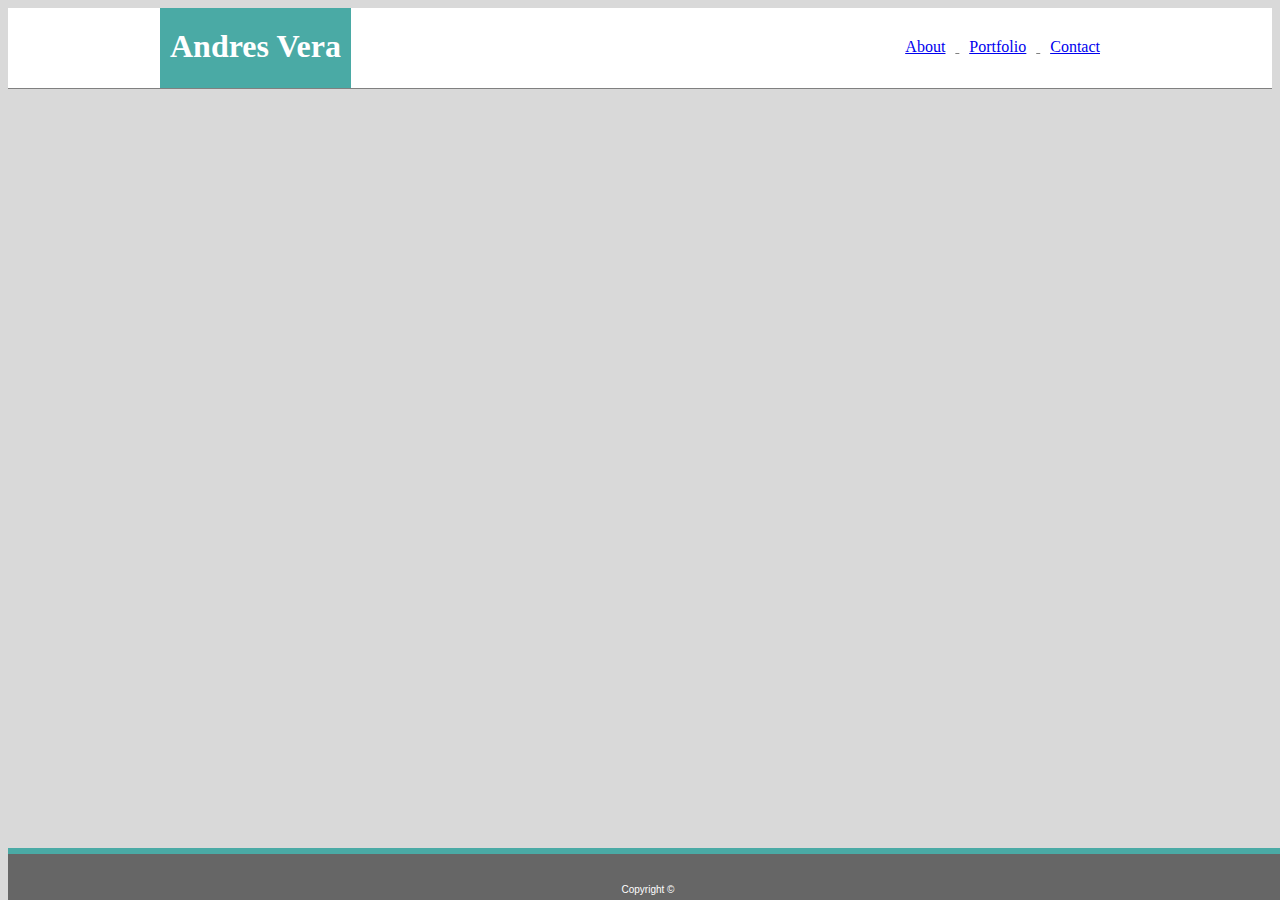
==== contact.html @ 6670bd9d "index completed" ====
<!DOCTYPE html>
<html lang="en">
<head><meta charset="UTF-8">
    <title>Portfolio</title>
    <link rel="stylesheet" href="assets/css/style.css">
</head>

<body>
    <header>
        <div class="divheader">
            <h1>Andres Vera</h1>
            <nav>
                <a href="index.html">About</a>
                <a href="portafolio.html">Portfolio</a>
                <a href="contact.html">Contact</a>


            </nav>
        </div>
    </header>

    




    <footer>
        <p1>Copyright © </p1>

    </footer>
</body>
</html>
---- assets/css/style.css ----
body{
    background-color:  #d9d9d9;
}
/* this part is the header */
header {
    background-color: white;
    width: 100%;
    height: 80px;
    border-bottom: 1px solid gray;
    padding: 0;
    margin:0;
    
}
.divheader {
    font-family: Georgia, 'Times New Roman', Times, serif;
    width: 960px;
    margin: 0 auto;
    overflow: auto;
    
}
h1{
    float: left;
    background-color: #4aaaa5;
    color: white;
    margin: 0;
    height: 40px;
    padding: 20px 10px;
}
        
nav {
    float: right;
    margin: 30px 10px 0 0;
    color: gray;
    text-decoration: underline;
}
nav a{
    padding: 0 10px;

}
nav a:hover {
    color: white;
    background-color: #4aaaa5;
    margin: 30px 0;
}
/* This part is for the index.html */
/* this is the Main content part */
.bioContainer{
    width: 960px;
    background-color: #ffffff;
    margin: 0 auto;
    }

.picture{
    width: 200px;
    height: auto;
    margin: 20px;
    float: left;
}
h2{
    color: #4aaaa5;
    font-family: Georgia, 'Times New Roman', Times, serif;
    padding: 10px 0 0 20px;
}
p{
    color: #777777;
    text-align: justify;
    font-family: Arial, Helvetica, sans-serif;
    padding: 0 20px;
}
/* This is the portfolio part*/
.portfolio{
    width: 960px;
    background-color: #ffffff;
    margin: 0 auto;
    overflow: auto;
}
h3{
    color: #4aaaa5;
    font-family: Georgia, 'Times New Roman', Times, serif;
    padding: 10px 0 0 20px;
}
pics a{
    
}


.picture1{
    width: 200px;
    height: auto;
    margin: 20px;
    float: left;
}
.picture2{
    width: 200px;
    height: auto;
    margin: 20px;
    float: left;
}
.picture3{
    width: 200px;
    height: auto;
    margin: 20px;
    clear: left;
}
.picture4{
    width: 200px;
    height: auto;
    margin: 20px;
    float: left;
}
.picture5{
    width: 200px;
    height: auto;
    margin: 20px;
    clear: left;
}










/* this part is the footer */
footer{
    background-color: #666666;
    position: fixed;
    bottom: 0;
    width: 100%;
    color: white;
    font-family: Arial, Helvetica, sans-serif;
    font-size: x-small;
    text-align: center;
    padding: 30px 0 5px;
    border-top: 6px solid #4aaaa5;
    
}
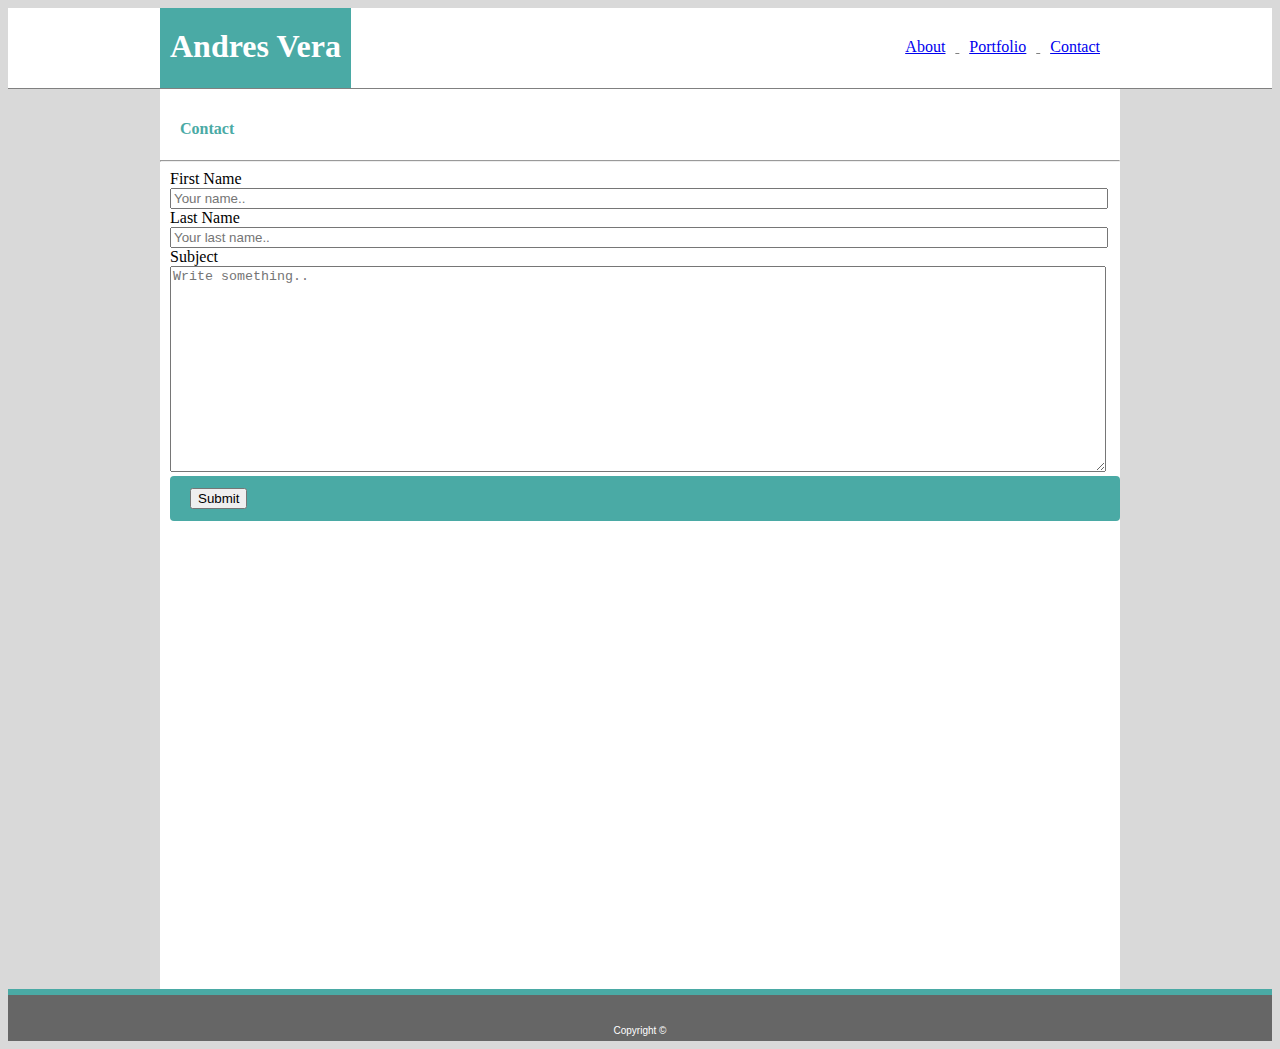
==== commit 68f2a840: "contact part updated" ====
--- a/contact.html
+++ b/contact.html
@@ -1,6 +1,8 @@
 <!DOCTYPE html>
 <html lang="en">
-<head><meta charset="UTF-8">
+
+<head>
+    <meta charset="UTF-8">
     <title>Portfolio</title>
     <link rel="stylesheet" href="assets/css/style.css">
 </head>
@@ -18,8 +20,31 @@
             </nav>
         </div>
     </header>
+    <div class="contactContainer">
+        <h4>Contact</h4>
+        <hr>
 
-    
+        <form action="action_page.php">
+            <div class="t1">
+                <label for="fname">First Name<br></label>
+
+                <input type="text" id="fname" name="firstname" placeholder="Your name..">
+            </div>
+            <div class="t2">
+                <label for="lname">Last Name<br></label>
+                <input type="text" id="lname" name="lastname" placeholder="Your last name..">
+            </div>
+            <div class="t3">
+                <label for="subject">Subject<br></label>
+                <textarea id="subject" name="subject" placeholder="Write something.." style="height:200px"></textarea>
+                <div class="button1">
+                    <input type="submit" value="Submit">
+                </div>
+
+            </div>
+        </form>
+    </div>
+
 
 
 
@@ -29,4 +54,5 @@
 
     </footer>
 </body>
+
 </html>--- a/assets/css/style.css
+++ b/assets/css/style.css
@@ -73,51 +73,123 @@
     background-color: #ffffff;
     margin: 0 auto;
     overflow: auto;
+    min-height: 100vh;
 }
 h3{
     color: #4aaaa5;
     font-family: Georgia, 'Times New Roman', Times, serif;
     padding: 10px 0 0 20px;
 }
-pics a{
-    
-}
-
-
+/* pictures buttons */
 .picture1{
-    width: 200px;
-    height: auto;
-    margin: 20px;
-    float: left;
+    position: relative;
+    width: 30%;
+    height: auto;
+    margin: 20px;
+    float: left;
+}
+.picture1 img {
+    width: 100%;
+
+}
+.text1{
+    position: absolute;
+    top:50px;
+    background-color: blue;
+    width: 100%;
+    height: 30px;
+    margin: 0;
+    padding: 0;
+    text-align: center;
+    color: white;
+    /* z-index: 2; */
 }
 .picture2{
-    width: 200px;
-    height: auto;
-    margin: 20px;
-    float: left;
+    position: relative;
+    width: 200px;
+    height: auto;
+    margin: 20px;
+    float: left;
+}
+.text2{
+    position: absolute;
 }
 .picture3{
-    width: 200px;
-    height: auto;
-    margin: 20px;
-    clear: left;
+    position: relative;
+    width: 200px;
+    height: auto;
+    margin: 20px;
+    clear: left;
+}
+.text3{
+    position: absolute;
 }
 .picture4{
-    width: 200px;
-    height: auto;
-    margin: 20px;
-    float: left;
+    position: relative;
+    width: 200px;
+    height: auto;
+    margin: 20px;
+    float: left;
+}
+.text4{
+    position: absolute;
 }
 .picture5{
-    width: 200px;
-    height: auto;
-    margin: 20px;
-    clear: left;
-}
-
-
-
-
+    position: relative;
+    width: 200px;
+    height: auto;
+    margin: 20px;
+    clear: left;
+}
+.text5{
+    position: absolute;
+}
+
+/* this is the contact part */
+.contactContainer{
+    width: 960px;
+    background-color: #ffffff;
+    margin: 0 auto;
+    overflow: auto;
+    min-height: 100vh;
+}
+h4{
+    color: #4aaaa5;
+    font-family: Georgia, 'Times New Roman', Times, serif;
+    padding: 10px 0 0 20px;
+
+}
+.t1{
+    float: left;
+    margin-left: 10px;
+    
+}
+#fname{
+    width: 930px;
+}
+
+.t2{
+    clear: left;
+    margin-left: 10px;
+}
+#lname{
+    width: 930px;
+}
+.t3{
+    clear: left;
+    margin-left: 10px;
+}
+#subject{
+    width: 930px;
+}
+.button1{
+    background-color: #4aaaa5;
+    color: white;
+    padding: 12px 20px;
+    border: none;
+    border-radius: 4px;
+    cursor: pointer;
+}
 
 
 
@@ -127,7 +199,7 @@
 /* this part is the footer */
 footer{
     background-color: #666666;
-    position: fixed;
+    /* position: fixed; */
     bottom: 0;
     width: 100%;
     color: white;
